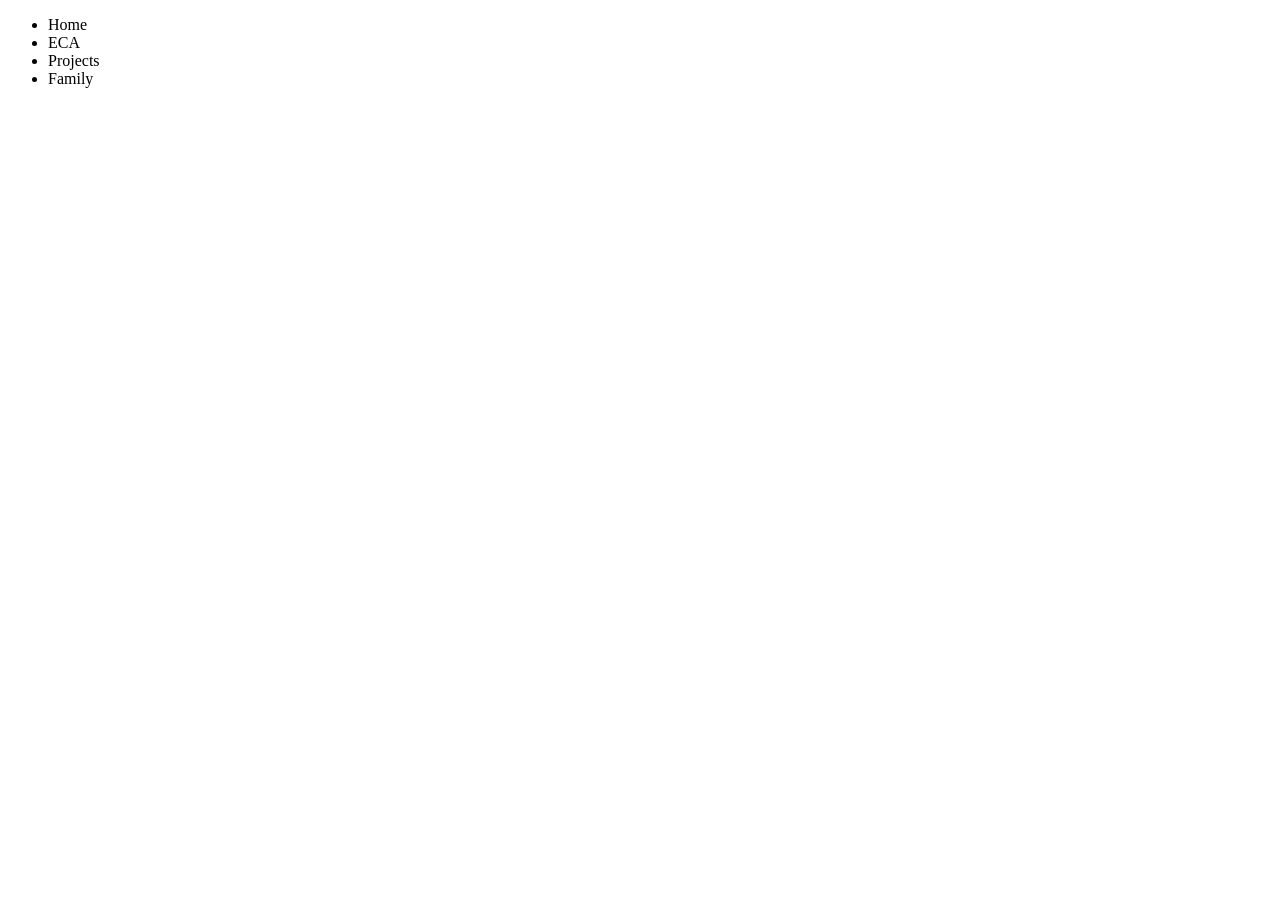
==== index.html @ 7772bd8f "create files and folders (development still in progress)" ====
<!DOCTYPE html>
<html lang="en">
<head>
    <meta charset="UTF-8">
    <meta http-equiv="X-UA-Compatible" content="IE=edge">
    <meta name="viewport" content="width=device-width, initial-scale=1.0">
    <title>Pranet Khetan</title>
    <link rel="stylesheet" type="text/css" href="styles/layout.css">
    <script scr="js/nopiracy.js"></script>
</head>
<body>
    <header>
        <ul>
            <li>Home</li>
            <li>ECA</li>
            <li>Projects</li>
            <li>Family</li>
        </ul>
    </header>    
</body>
</html>
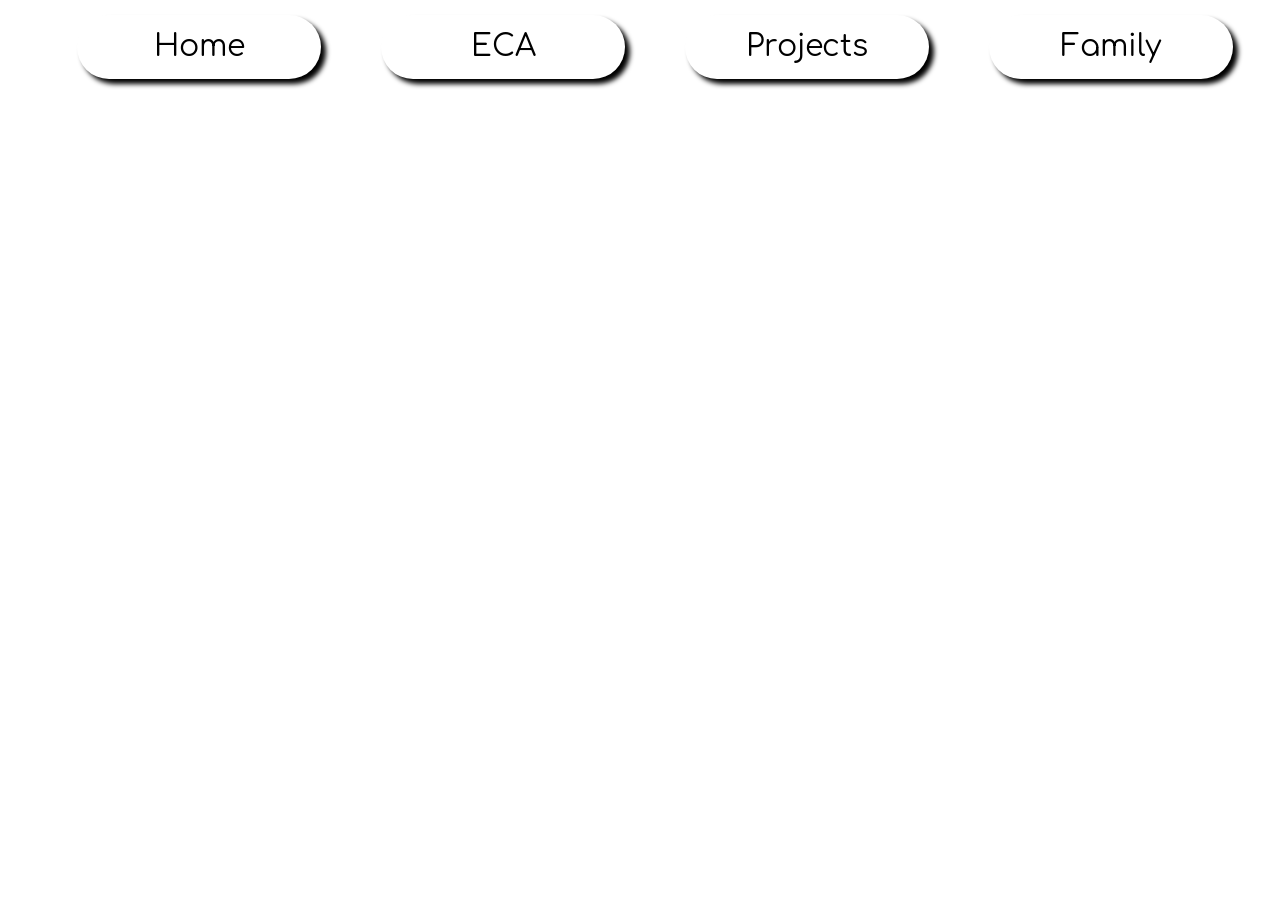
==== commit f4940a9a: "create menu bar" ====
--- a/index.html
+++ b/index.html
@@ -11,10 +11,10 @@
 <body>
     <header>
         <ul>
-            <li>Home</li>
-            <li>ECA</li>
-            <li>Projects</li>
-            <li>Family</li>
+            <li><a href="https://pranetk.github.io">Home</a></li>
+            <li><a href="https://pranetk.github.io/eca">ECA</a></li>
+            <li><a href="https://pranetk.github.io/projects">Projects</a></li>
+            <li><a href="https://pranetk.github.io/family">Family</a></li>
         </ul>
     </header>    
 </body>
--- a/styles/layout.css
+++ b/styles/layout.css
@@ -0,0 +1,49 @@
+@font-face {
+    font-family: comfortaa;
+    src: url(../fonts/comfortaa.ttf);
+}
+*
+{
+    padding:0px;
+    margin:0px;
+}
+header{
+    width:100%;
+    display:flex;
+    flex-direction: row;
+    height:5vw;
+    padding:15px;
+}
+header ul {
+    width:95%;
+    margin:auto;
+    height: inherit;
+    display:flex;
+    flex-direction:row;
+    justify-content: space-around;
+    list-style: none;
+}
+header ul li
+{
+    width:20%;
+    height:inherit;
+    border-radius:40px;
+    text-align:center;
+    line-height: 5vw;
+    box-shadow: 5px 5px 5px black;
+}
+header ul li a
+{
+    font-family:comfortaa;
+    text-decoration:none;
+    color:black;
+    font-size:30px;
+}
+
+header ul li:hover 
+{
+    background-color:lightgray;
+    margin-top:2px;
+    margin-left:2px;
+    box-shadow: 3px 3px 3px black;
+}
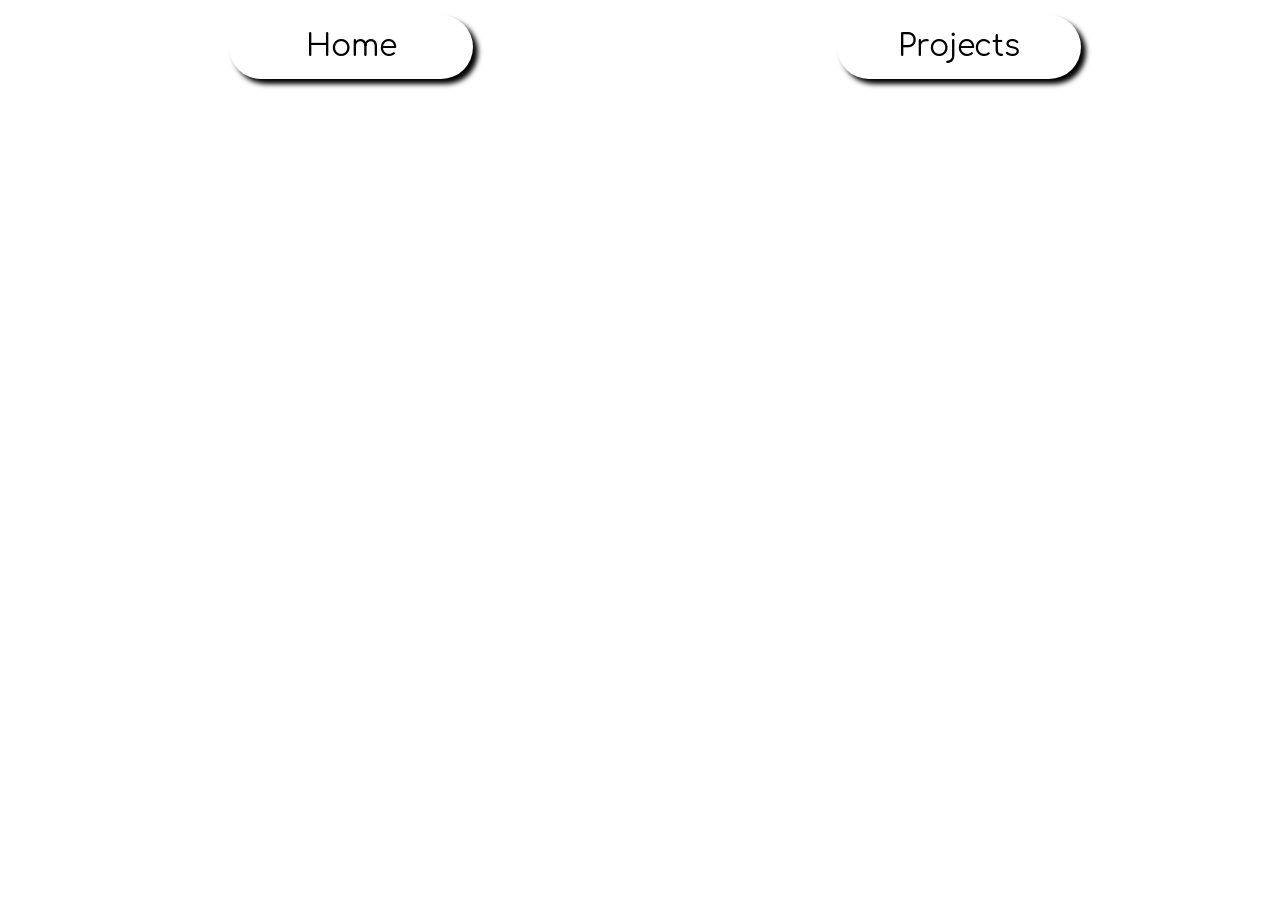
==== commit e7f73afb: "concisify website" ====
--- a/index.html
+++ b/index.html
@@ -12,9 +12,7 @@
     <header>
         <ul>
             <li><a href="https://pranetk.github.io">Home</a></li>
-            <li><a href="https://pranetk.github.io/eca">ECA</a></li>
             <li><a href="https://pranetk.github.io/projects">Projects</a></li>
-            <li><a href="https://pranetk.github.io/family">Family</a></li>
         </ul>
     </header>    
 </body>
--- a/styles/layout.css
+++ b/styles/layout.css
@@ -2,48 +2,74 @@
     font-family: comfortaa;
     src: url(../fonts/comfortaa.ttf);
 }
-*
-{
-    padding:0px;
-    margin:0px;
+
+* {
+    padding: 0px;
+    margin: 0px;
 }
-header{
-    width:100%;
-    display:flex;
+
+header {
+    width: 100%;
+    display: flex;
     flex-direction: row;
-    height:5vw;
-    padding:15px;
+    height: 5vw;
+    padding: 15px;
 }
+
 header ul {
-    width:95%;
-    margin:auto;
+    width: 95%;
+    margin: auto;
     height: inherit;
-    display:flex;
-    flex-direction:row;
+    display: flex;
+    flex-direction: row;
     justify-content: space-around;
     list-style: none;
 }
-header ul li
-{
-    width:20%;
-    height:inherit;
-    border-radius:40px;
-    text-align:center;
+
+header ul li {
+    width: 20%;
+    height: inherit;
+    border-radius: 40px;
+    text-align: center;
     line-height: 5vw;
     box-shadow: 5px 5px 5px black;
 }
-header ul li a
-{
-    font-family:comfortaa;
-    text-decoration:none;
-    color:black;
-    font-size:30px;
+
+header ul li a {
+    font-family: comfortaa;
+    text-decoration: none;
+    color: black;
+    font-size: 30px;
 }
 
-header ul li:hover 
-{
-    background-color:lightgray;
-    margin-top:2px;
-    margin-left:2px;
+header ul li:hover {
+    background-color: lightgray;
+    margin-top: 2px;
+    margin-left: 2px;
     box-shadow: 3px 3px 3px black;
+}
+
+@media only screen and (min-device-width:250px) and (max-device-width:740px) {
+    header ul {
+        flex-direction: column;
+        justify-content: space-between;
+        width: 95%;
+        margin-left: 0px;
+    }
+    header ul li {
+        width: 95%;
+        margin: auto;
+        height: 70px;
+        line-height: 15vw;
+    }
+    header ul li:hover {
+        background-color: lightgray;
+        box-shadow: 3px 3px 3px black;
+        width: 95%;
+        margin: auto;
+        height: 70px;
+    }
+    header {
+        height:15vw;
+    }
 }
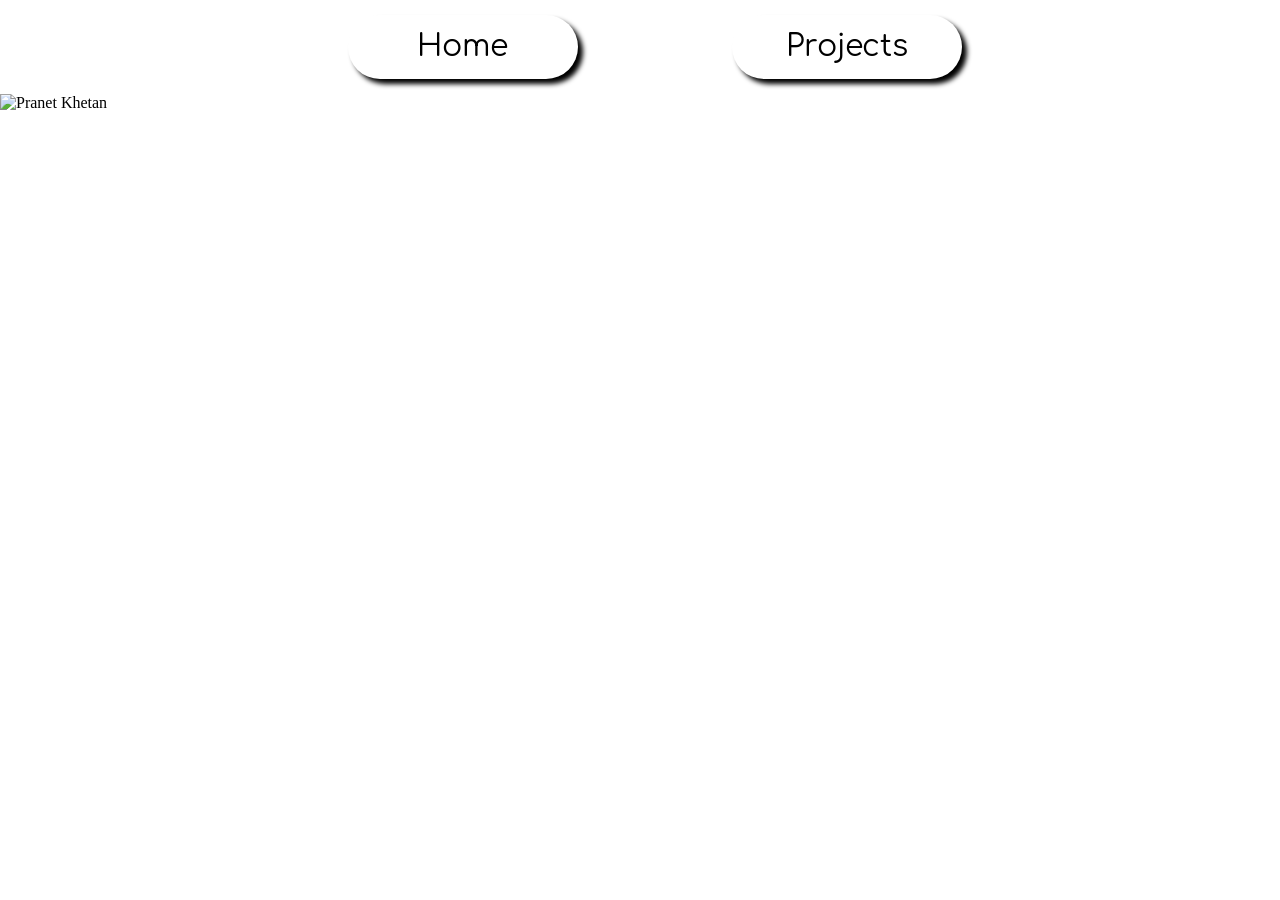
==== commit 995d9f15: "add html for content" ====
--- a/index.html
+++ b/index.html
@@ -1,5 +1,6 @@
 <!DOCTYPE html>
 <html lang="en">
+
 <head>
     <meta charset="UTF-8">
     <meta http-equiv="X-UA-Compatible" content="IE=edge">
@@ -8,12 +9,22 @@
     <link rel="stylesheet" type="text/css" href="styles/layout.css">
     <script scr="js/nopiracy.js"></script>
 </head>
+
 <body>
     <header>
         <ul>
             <li><a href="https://pranetk.github.io">Home</a></li>
             <li><a href="https://pranetk.github.io/projects">Projects</a></li>
         </ul>
-    </header>    
+    </header>
+    <div class="container">
+        <img src="#" alt="Pranet Khetan" loading="lazy" draggable="false">
+        <div class="content">
+            <p class="pcontent">
+
+            </p>
+        </div>
+    </div>
 </body>
+
 </html>
--- a/styles/layout.css
+++ b/styles/layout.css
@@ -14,10 +14,11 @@
     flex-direction: row;
     height: 5vw;
     padding: 15px;
+    position:sticky;
 }
 
 header ul {
-    width: 95%;
+    width: 60%;
     margin: auto;
     height: inherit;
     display: flex;
@@ -27,7 +28,7 @@
 }
 
 header ul li {
-    width: 20%;
+    width: 30%;
     height: inherit;
     border-radius: 40px;
     text-align: center;
